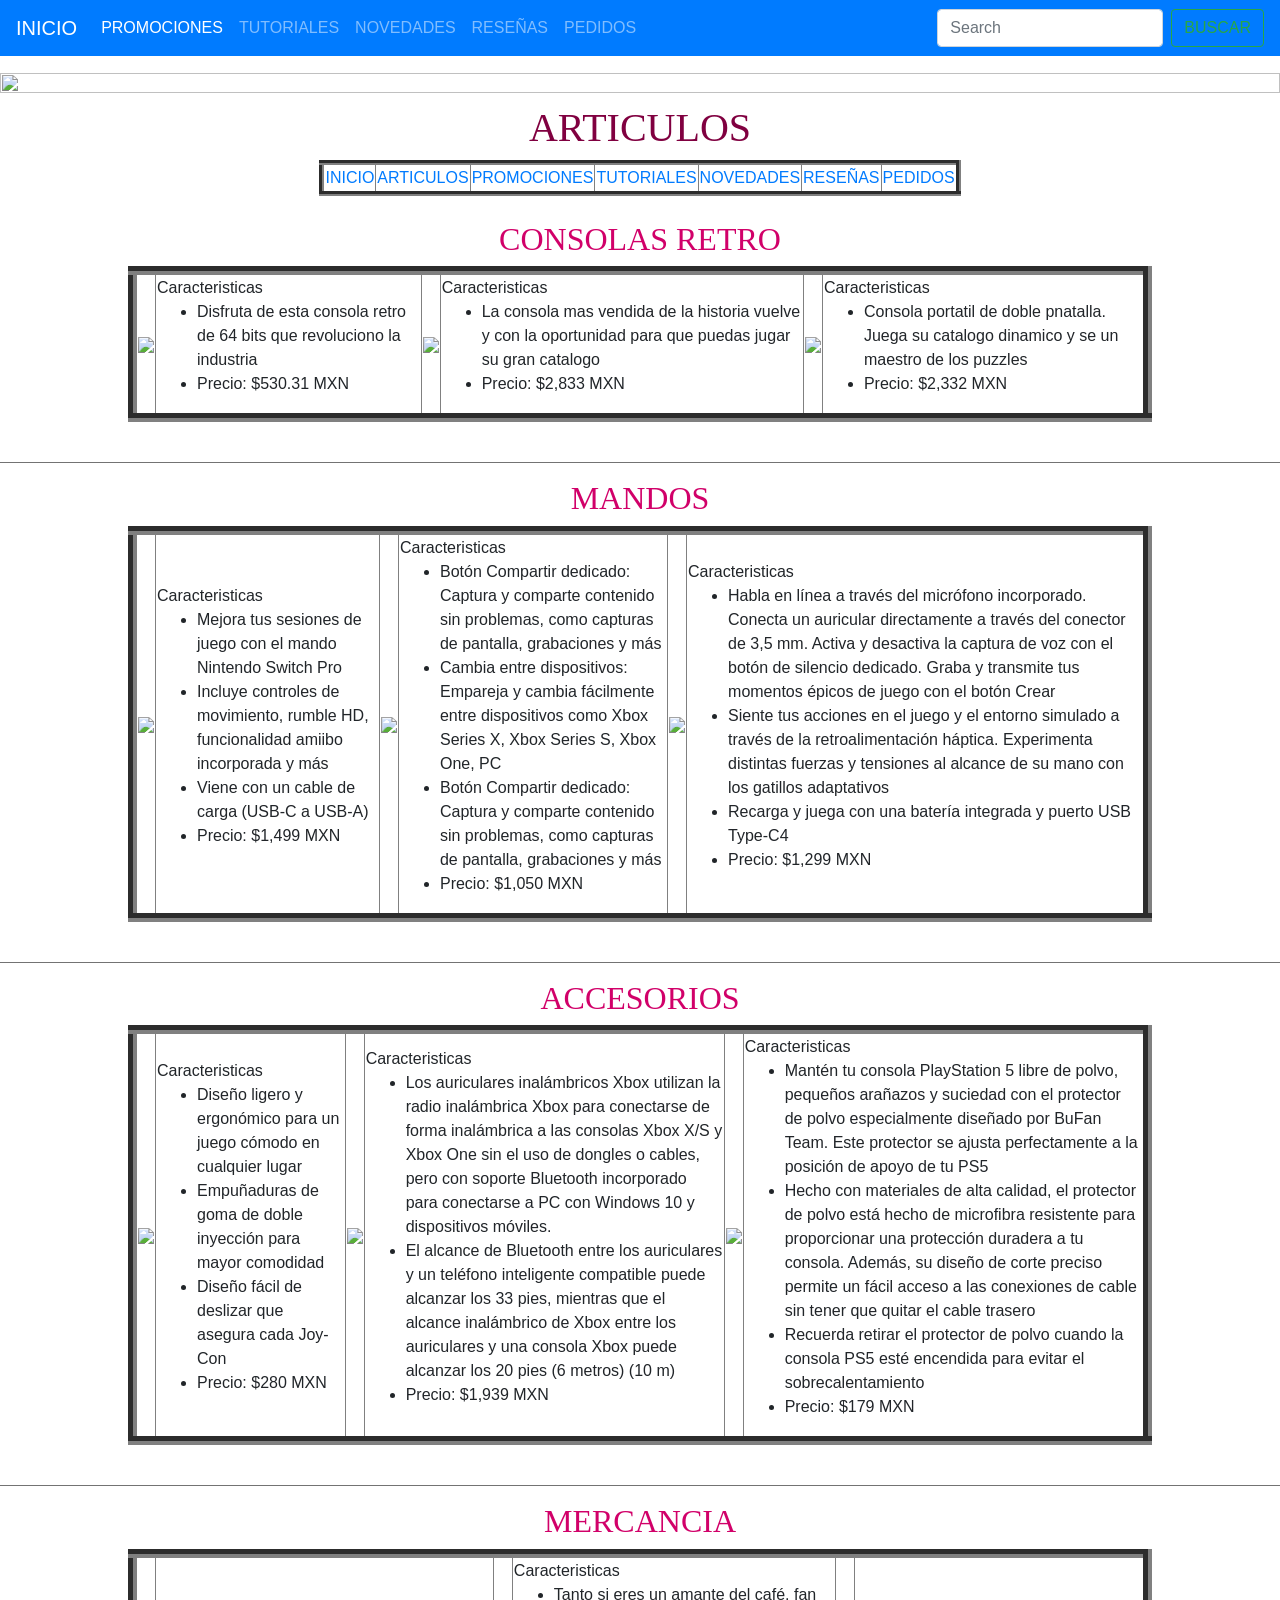
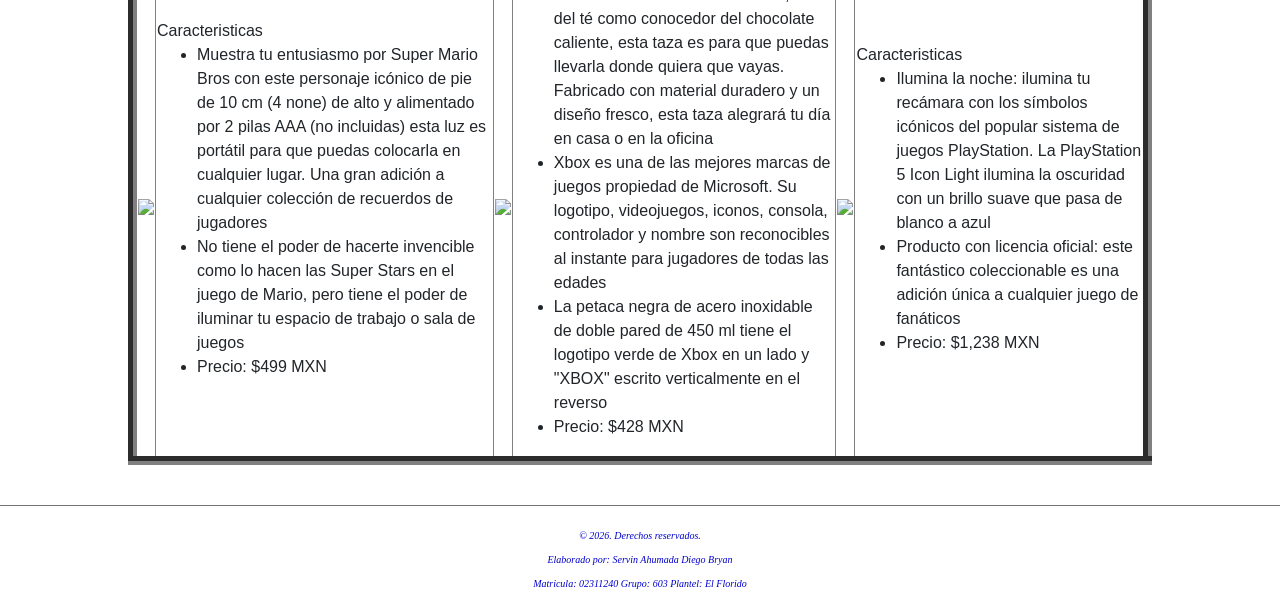
==== servinpag1.html @ 98677caf "Add files via upload" ====
﻿<!DOCTYPE html>
<html>
<head>
    <title>SERVINPAG1</title>
    <link rel="stylesheet"
        href="https://stackpath.bootstrapcdn.com/bootstrap/4.4.1/css/bootstrap.min.css" integrity="sha384Vkoo8x4CGsO3+Hhxv8T/Q5PaXtkKtu6ug5TOeNV6gBiFeWPGFN9MuhOf23Q9Ifjh" crossorigin="anonymous">  <link rel="stylesheet" href="css/estiloimagen.css">
</head>
<body>
    <nav class="navbar navbar-expand-lg navbar-dark bg-primary">
        <a class="navbar-brand" href="index.html">INICIO</a>
        <button class="navbar-toggler" type="button" data-toggle="collapse" data-target="#navbarTogglerDemo02" aria-controls="navbarTogglerDemo02" aria-expanded="false" aria-label="Toggle navigation">
          <span class="navbar-toggler-icon"></span>
        </button>
      
        <div class="collapse navbar-collapse" id="navbarTogglerDemo02">
          <ul class="navbar-nav mr-auto mt-2 mt-lg-0">
            <li class="nav-item active">
                <a class="nav-link" href="servinpag2.html">PROMOCIONES<span class="sr-only">(current)</span></a>
              </li>
              <li class="nav-item">
                <a class="nav-link" href="servinpag3.html">TUTORIALES</a>
              </li>
            <li class="nav-item">
                <a class="nav-link" href="servinpag4.html">NOVEDADES</a>
              </li>
            <li class="nav-item">
                    <a class="nav-link" href="servinpag5.html">RESEÑAS<span class="sr-only">(current)</span></a>
                  </li>
                  <li class="nav-item">
                    <a class="nav-link" href="Pedidos.html">PEDIDOS</a>
                  </li>
          </ul>
          <form class="form-inline my-2 my-lg-0">
            <input class="form-control mr-sm-2" type="search" placeholder="Search">
            <button class="btn btn-outline-success my-2 my-sm-0" type="submit">BUSCAR</button>
          </form>
        </div>
      </nav>
              
    <img src="Imagenes/bannerrr.png" WIDTH="100%" ALIGN="MIDDLE" height="55%">
    <font color="#800040" size="6" face="tahoma">
        <h1 align="center">ARTICULOS</h1>
    </font>
    <div class="galeria">
        <table width=50% align=center border=5>
            <tr align=center>
                    <td width=10%><a href="index.html">INICIO</a></td>
                    <td width=10%><a href="servinpag1.html">ARTICULOS</a></td>
                    <td width=10%><a href="servinpag2.html">PROMOCIONES</a></td>
                        <td width=10%><a href="servinpag3.html">TUTORIALES</a></td>
                        <td width=10%><a href="servinpag4.html">NOVEDADES</a></td>
                        <td width=10%><a href="servinpag5.html">RESEÑAS</a></td>
                        <td width=10%><a href="Pedidos.html">PEDIDOS</a></td>
            </tr>
        </table><br>
        </div>
        <font color="D10069" size="6" face="tahoma">
            <h2 align="center">CONSOLAS RETRO</h2>
            </font>
            <div class="galeria">
        <table color="#800040" width=80% align=center border=9>
            <tr>
                <td><img src="Imagenes/imagen24.jpg" width="100%"></td>
                <td>Caracteristicas
                    <ul>
                        <li>Disfruta de esta consola retro de 64 bits que revoluciono la industria</li>
                        <li>Precio: $530.31 MXN</li>
                    </ul>
                </td>
                <td><img src="Imagenes/imagen25.jpg" width="100%"></td>
                <td>Caracteristicas
                    <ul>
                        <li>La consola mas vendida de la historia vuelve y con la oportunidad para que puedas jugar su gran catalogo</li>
                        <li>Precio: $2,833 MXN</li>
                    </ul>
                </td>
                <td><img src="Imagenes/imagen26.jpg" width="100%"></td>
                <td>
                Caracteristicas
                   
                    <ul>
                        <li>Consola portatil de doble pnatalla. Juega su catalogo dinamico y se un maestro de los puzzles</li>
                        <li>Precio: $2,332 MXN</li>
                    </ul>
                </td>
            </tr>
        </table><br>
        </div>
        <center>
            <hr align="center" width="100%" size="1" noshade>
        <font color="D10069" size="6" face="tahoma">
            <h2 align="center">MANDOS</h2>
            </font>
            <div class="galeria">
        <table width=80% align=center border=9>
            <tr>
                <td><img src="Imagenes/imagen27.jpg" width="100%"></td>
                <td>Caracteristicas
                    <ul>
                        <li>Mejora tus sesiones de juego con el mando Nintendo Switch Pro</li>
                        <li>Incluye controles de movimiento, rumble HD, funcionalidad amiibo incorporada y más</li>
                        <li>Viene con un cable de carga (USB-C a USB-A)</li>
                        <li>Precio: $1,499 MXN</li>
                    </ul>
                </td>
                <td><img src="Imagenes/imagen28.jpg" width="100%"></td>
                <td>Caracteristicas
                    <ul>
                        <li>Botón Compartir dedicado: Captura y comparte contenido sin problemas, como capturas de pantalla, grabaciones y más</li>
                        <li>Cambia entre dispositivos: Empareja y cambia fácilmente entre dispositivos como Xbox Series X, Xbox Series S, Xbox One, PC</li>
                        <li>Botón Compartir dedicado: Captura y comparte contenido sin problemas, como capturas de pantalla, grabaciones y más </li>
                        <li>Precio: $1,050 MXN</li>
                    </ul>
                </td>
                <td><img src="Imagenes/imagen29.jpg" width="100%"></td>
                <td>Caracteristicas
                    <ul>
                        <li>Habla en línea a través del micrófono incorporado. Conecta un auricular directamente a través del conector de 3,5 mm. Activa y desactiva la captura de voz con el botón de silencio dedicado. Graba y transmite tus momentos épicos de juego con el botón Crear</li>
                        <li>Siente tus acciones en el juego y el entorno simulado a través de la retroalimentación háptica. Experimenta distintas fuerzas y tensiones al alcance de su mano con los gatillos adaptativos</li>
                        <li>Recarga y juega con una batería integrada y puerto USB Type-C4</li>
                        <li>Precio: $1,299 MXN</li>
                    </ul>
                </td>
            </tr>
        </table><br>
        </div>
        <center>
        <hr align="center" width="100%" size="1" noshade>
        <font color="D10069" size="6" face="tahoma">
            <h2 align="center">ACCESORIOS</h2>
            </font>
             <div class="galeria">
        <table width=80% align=center border=9>
            <tr>
                <td><img src="Imagenes/imagen30.jpg" width="100%"></td>
                <td>Caracteristicas
                    <ul>
                        <li>Diseño ligero y ergonómico para un juego cómodo en cualquier lugar</li>
                        <li>Empuñaduras de goma de doble inyección para mayor comodidad</li>
                        <li>Diseño fácil de deslizar que asegura cada Joy-Con</li>
                        <li>Precio: $280 MXN</li>
                      
                    </ul>
                </td>
                <td><img src="Imagenes/imagen31.jpg"  width="100%"></td>
                <td>Caracteristicas
                    <ul>
                        <li>Los auriculares inalámbricos Xbox utilizan la radio inalámbrica Xbox para conectarse de forma inalámbrica a las consolas Xbox X/S y Xbox One sin el uso de dongles o cables, pero con soporte Bluetooth incorporado para conectarse a PC con Windows 10 y dispositivos móviles.</li>
                        <li>El alcance de Bluetooth entre los auriculares y un teléfono inteligente compatible puede alcanzar los 33 pies, mientras que el alcance inalámbrico de Xbox entre los auriculares y una consola Xbox puede alcanzar los 20 pies (6 metros) (10 m)</li>
                        <li>Precio: $1,939 MXN</li>
                    </ul>
                </td>
                <td><img src="Imagenes/imagen32.jpg" width="100%"></td>
                <td>Caracteristicas
                    <ul>
                        <li>Mantén tu consola PlayStation 5 libre de polvo, pequeños arañazos y suciedad con el protector de polvo especialmente diseñado por BuFan Team. Este protector se ajusta perfectamente a la posición de apoyo de tu PS5</li>
                        <li>Hecho con materiales de alta calidad, el protector de polvo está hecho de microfibra resistente para proporcionar una protección duradera a tu consola. Además, su diseño de corte preciso permite un fácil acceso a las conexiones de cable sin tener que quitar el cable trasero</li>
                        <li>Recuerda retirar el protector de polvo cuando la consola PS5 esté encendida para evitar el sobrecalentamiento</li>
                        <li>Precio: $179 MXN</li>
                    </ul>
                </td>
            </tr>
        </table><br>
        </div>
        <center>
        <hr align="center" width="100%" size="1" noshade>
        <font color="D10069" size="6" face="tahoma">
            <h2 align="center">MERCANCIA</h2>
            </font>
            <div class="galeria">
        <table width=80% align=center border=9>
            <tr>
                <td><img src="Imagenes/imagen33.jpg" width="100%"></td>
                <td>Caracteristicas
                    <ul>
                        <li>Muestra tu entusiasmo por Super Mario Bros con este personaje icónico de pie de 10 cm (4 none) de alto y alimentado por 2 pilas AAA (no incluidas) esta luz es portátil para que puedas colocarla en cualquier lugar. Una gran adición a cualquier colección de recuerdos de jugadores</li>
                        <li>No tiene el poder de hacerte invencible como lo hacen las Super Stars en el juego de Mario, pero tiene el poder de iluminar tu espacio de trabajo o sala de juegos</li>
                        <li>Precio: $499 MXN</li>
                    </ul>
                </td>
                <td><img src="Imagenes/imagen34.jpg" width="50%"></td>
                <td>Caracteristicas
                    <ul>
                        <li>Tanto si eres un amante del café, fan del té como conocedor del chocolate caliente, esta taza es para que puedas llevarla donde quiera que vayas. Fabricado con material duradero y un diseño fresco, esta taza alegrará tu día en casa o en la oficina</li>
                        <li>Xbox es una de las mejores marcas de juegos propiedad de Microsoft. Su logotipo, videojuegos, iconos, consola, controlador y nombre son reconocibles al instante para jugadores de todas las edades</li>
                        <li>La petaca negra de acero inoxidable de doble pared de 450 ml tiene el logotipo verde de Xbox en un lado y "XBOX" escrito verticalmente en el reverso</li>
                        <li>Precio: $428 MXN</li>
                    </ul>
                </td>
                <td><img src="Imagenes/imagen35.jpg" width="100%"></td>
                <td>Caracteristicas
                    <ul>
                        <li>Ilumina la noche: ilumina tu recámara con los símbolos icónicos del popular sistema de juegos PlayStation. La PlayStation 5 Icon Light ilumina la oscuridad con un brillo suave que pasa de blanco a azul</li>
                        <li>Producto con licencia oficial: este fantástico coleccionable es una adición única a cualquier juego de fanáticos</li>
                        <li>Precio: $1,238 MXN</li>
                    </ul>
                </td>
            </tr> 
        </table><br>
        </div>
        <hr align="center> <hr align="center" width="100%" size="2" noshade>
        <p align="center">
                <font color="#0000cc" size="1" face="tahoma">
                    <i>
                        &copy; 2026. Derechos reservados. <br>
                        </i>
                        </font>
                        <font color="#0000cc" size="1.5" face="tahoma">
                            <i>
                        Elaborado por: Servin Ahumada Diego Bryan<br>
                        Matricula: 02311240
                        Grupo: 603
                        Plantel: El Florido
                    </i>
                </font>
            </p>
            <script src="https://code.jquery.com/jquery-3.4.1.slim.min.js"
integrity="sha384J6qa4849blE2+poT4WnyKhv5vZF5SrPo0iEjwBvKU7imGFAV0wwj1yYfoRSJoZ+n" crossorigin="anonymous"></script>
<script
src="https://cdn.jsdelivr.net/npm/popper.js@1.16.0/dist/umd/popper.min.js" integrity="sha384Q6E9RHvbIyZFJoft+2mJbHaEWldlvI9IOYy5n3zV9zzTtmI3UksdQRVvoxMfooAo" crossorigin="anonymous"></script>
<script
src="https://stackpath.bootstrapcdn.com/bootstrap/4.4.1/js/bootstrap.min.js" integrity="sha384-wfSDF2E50Y2D1uUdj0O3uMBJnjuUD4Ih7YwaYd1iqfktj0Uod8GCExl3Og8ifwB6" crossorigin="anonymous"></script>
</body>
</html>
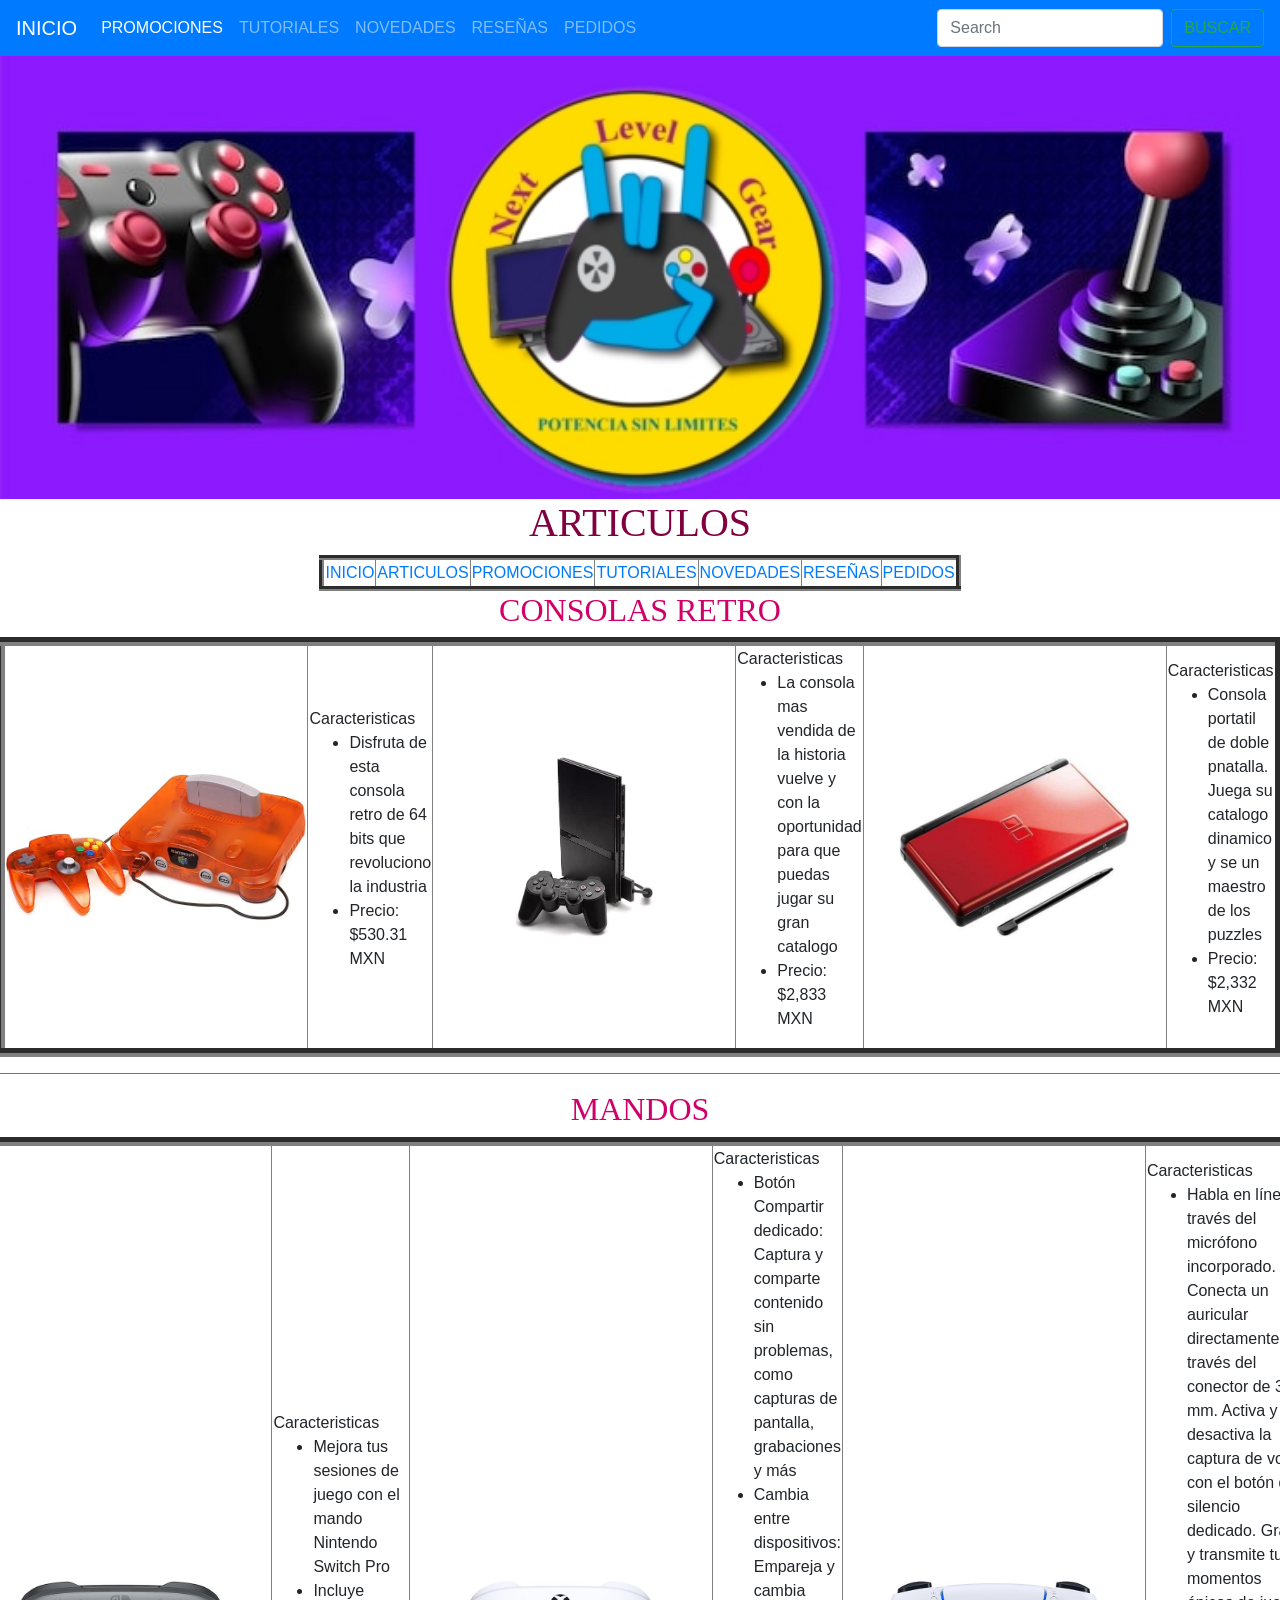
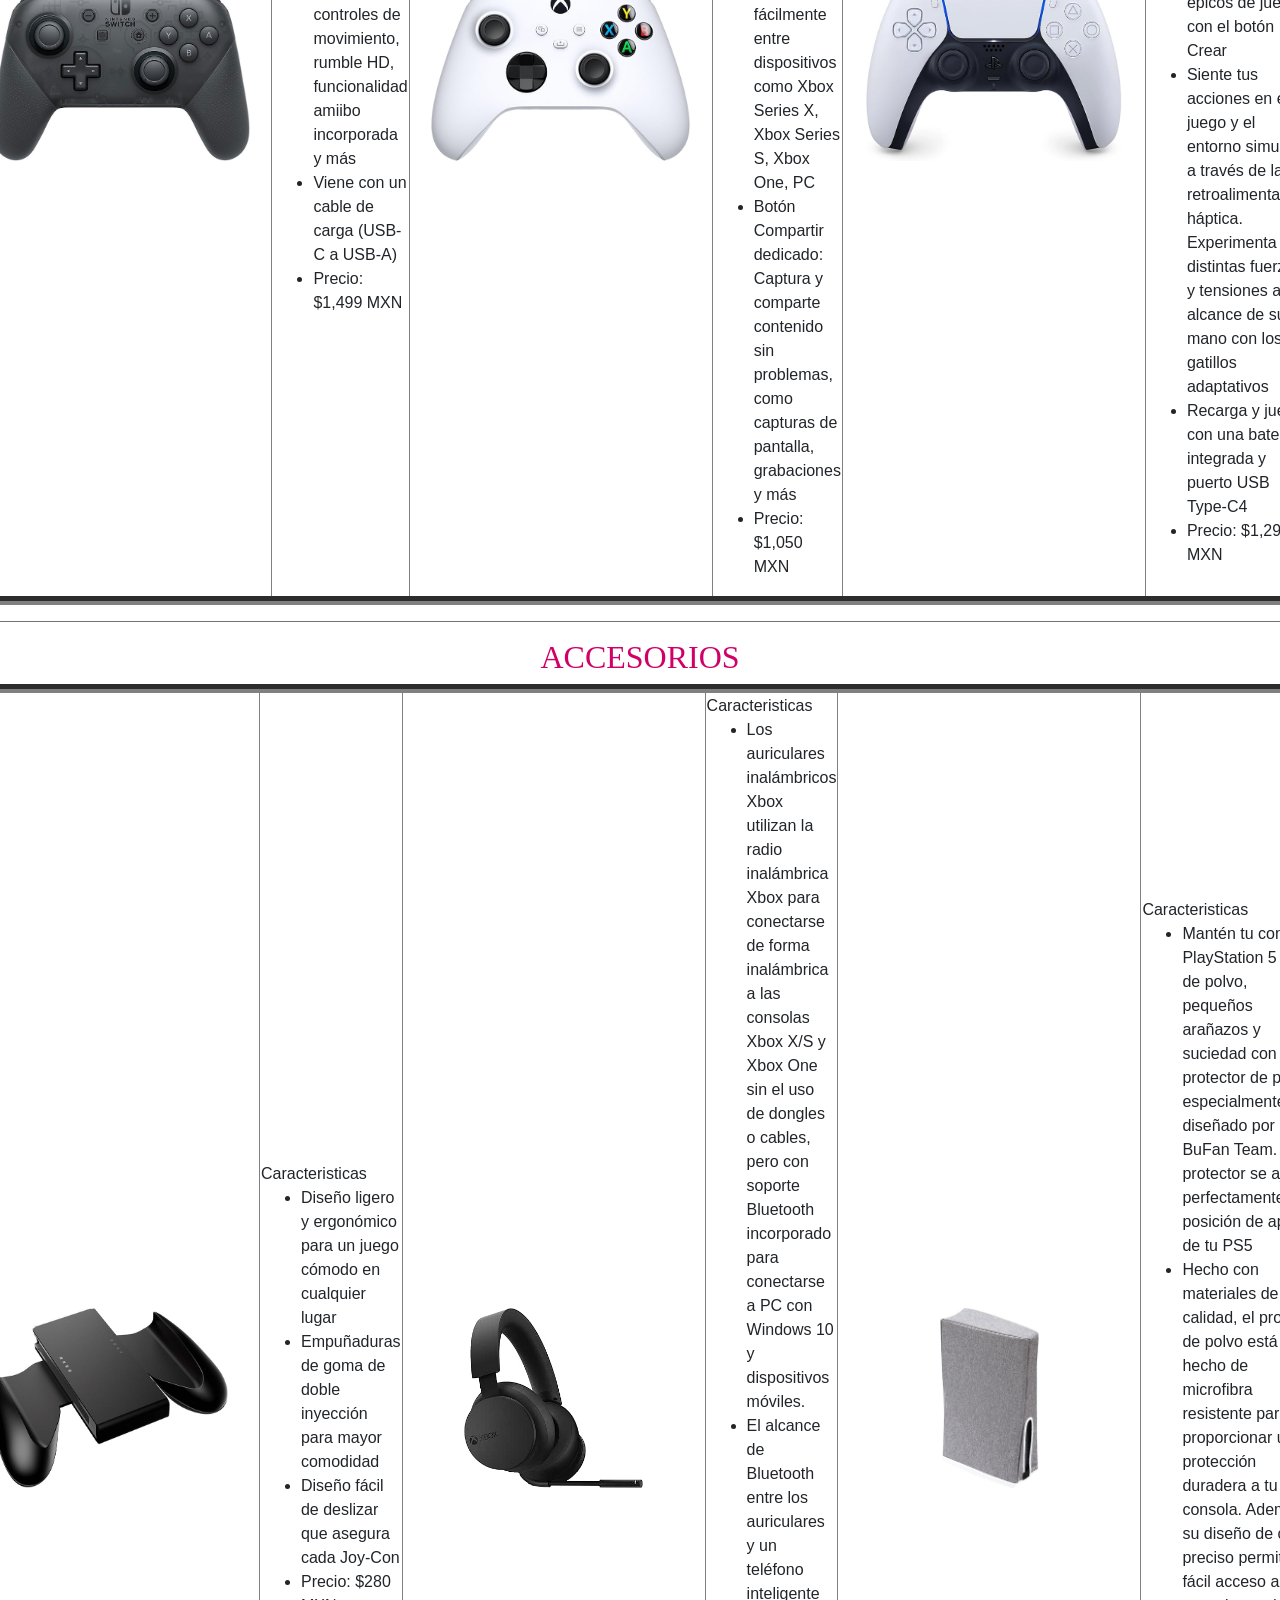
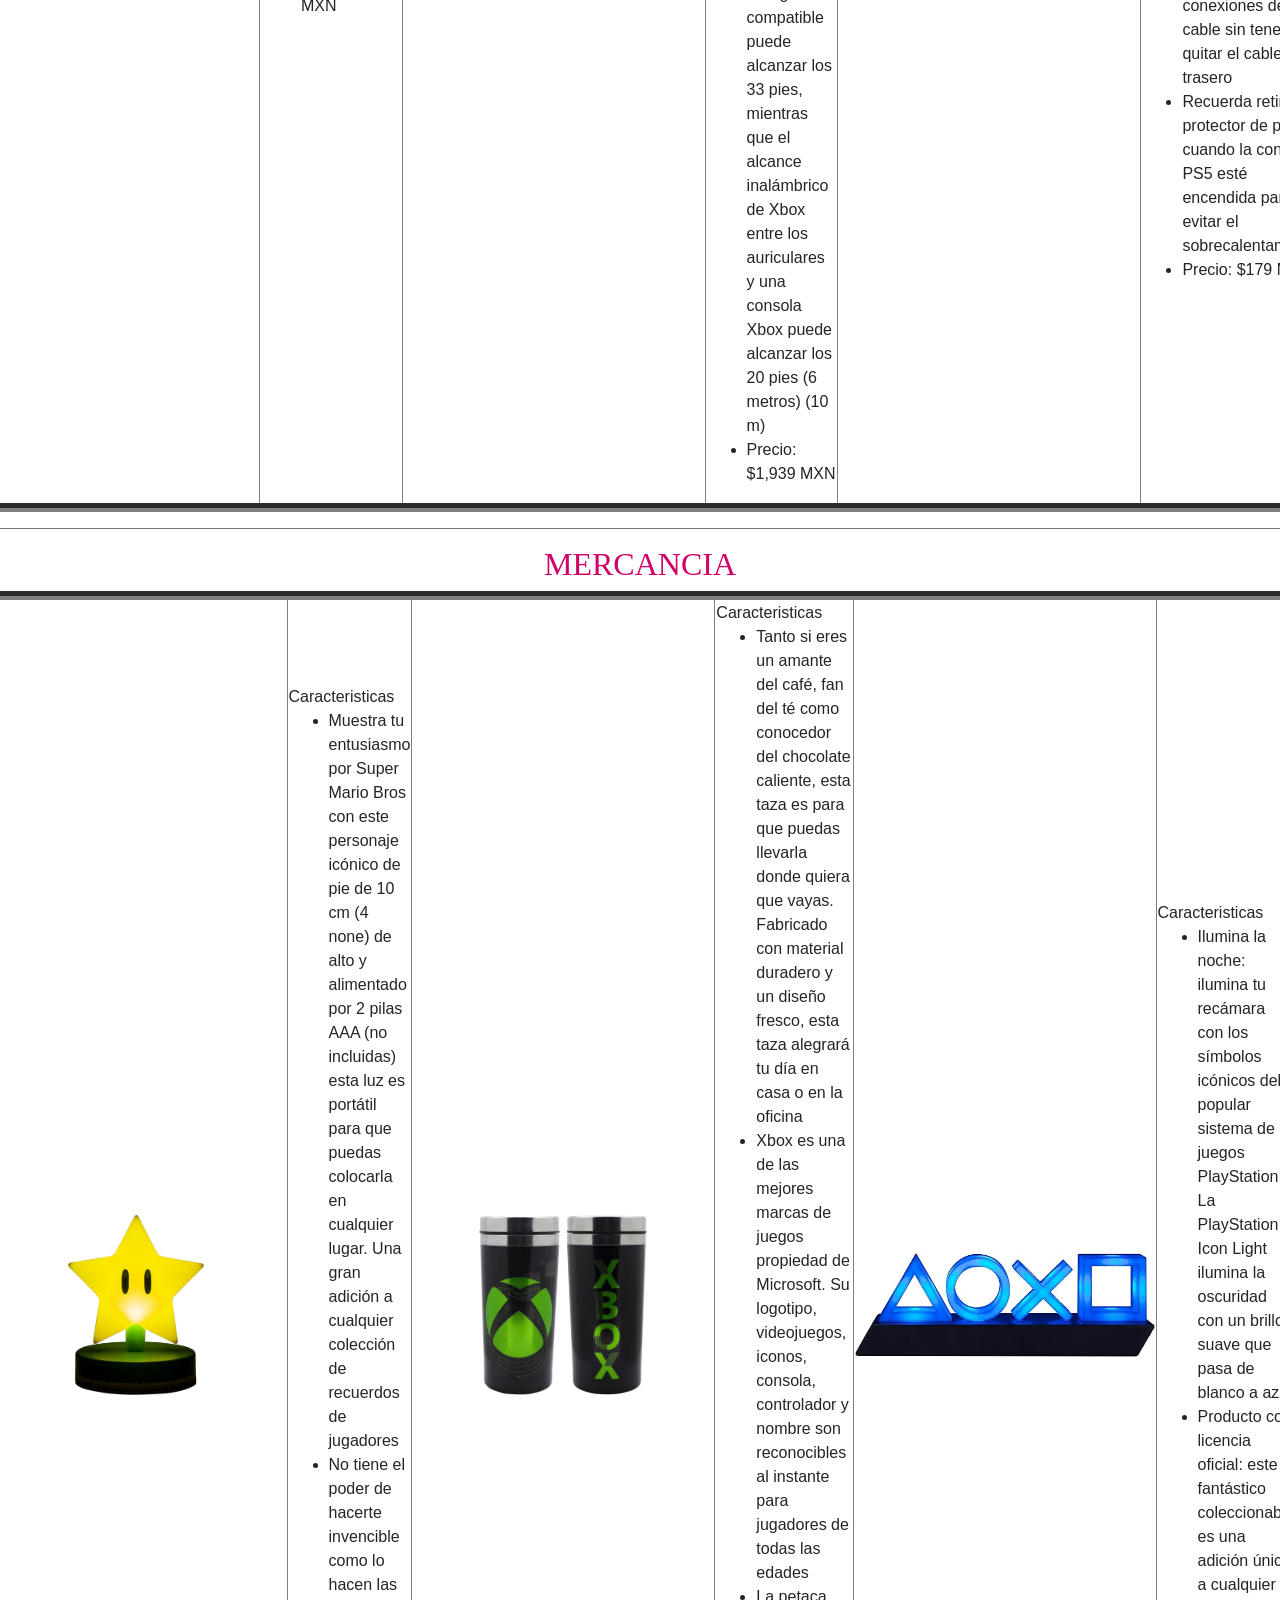
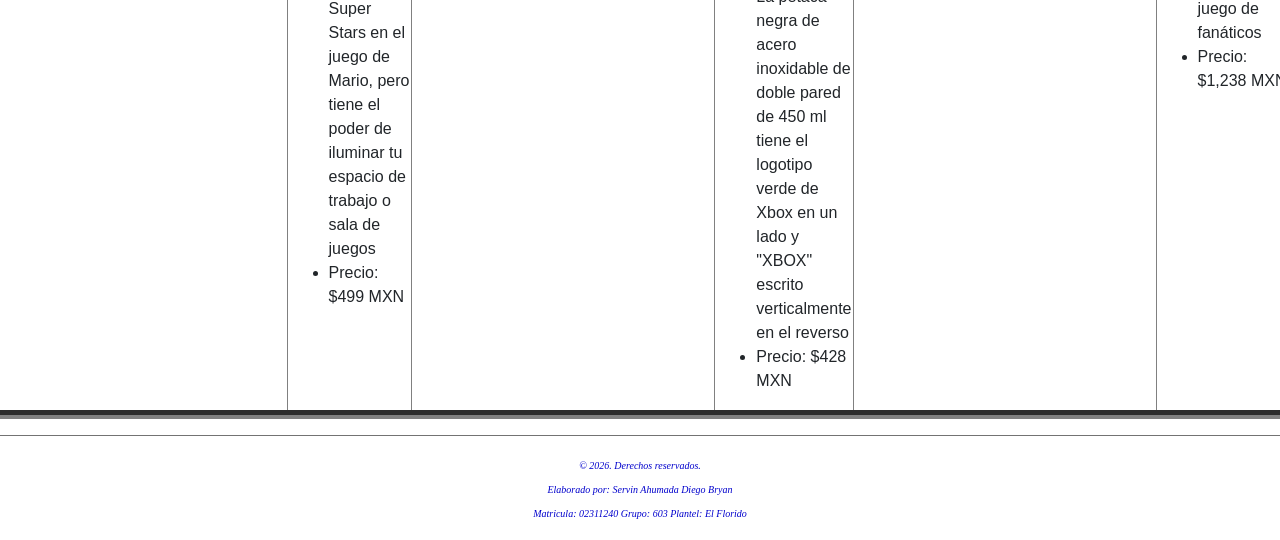
==== commit 0ebe66c8: "Update servinpag1.html" ====
--- a/servinpag1.html
+++ b/servinpag1.html
@@ -132,7 +132,7 @@
              <div class="galeria">
         <table width=80% align=center border=9>
             <tr>
-                <td><img src="Imagenes/imagen30.jpg" width="100%"></td>
+                <td><img src="Imagenes/Imagen30.jpg" width="100%"></td>
                 <td>Caracteristicas
                     <ul>
                         <li>Diseño ligero y ergonómico para un juego cómodo en cualquier lugar</li>
@@ -142,7 +142,7 @@
                       
                     </ul>
                 </td>
-                <td><img src="Imagenes/imagen31.jpg"  width="100%"></td>
+                <td><img src="Imagenes/Imagen31.jpg"  width="100%"></td>
                 <td>Caracteristicas
                     <ul>
                         <li>Los auriculares inalámbricos Xbox utilizan la radio inalámbrica Xbox para conectarse de forma inalámbrica a las consolas Xbox X/S y Xbox One sin el uso de dongles o cables, pero con soporte Bluetooth incorporado para conectarse a PC con Windows 10 y dispositivos móviles.</li>
@@ -221,4 +221,4 @@
 <script
 src="https://stackpath.bootstrapcdn.com/bootstrap/4.4.1/js/bootstrap.min.js" integrity="sha384-wfSDF2E50Y2D1uUdj0O3uMBJnjuUD4Ih7YwaYd1iqfktj0Uod8GCExl3Og8ifwB6" crossorigin="anonymous"></script>
 </body>
-</html>+</html>
--- a/css/estiloimagen.css
+++ b/css/estiloimagen.css
@@ -0,0 +1,15 @@
+.galeria{
+    display: flex;
+    justify-content: center;
+}
+
+.galeria img{
+    width: 300px;
+    height: 180px;
+    object-fit: contain;
+}
+
+.carrusel img{
+    object-fit: contain;
+}
+
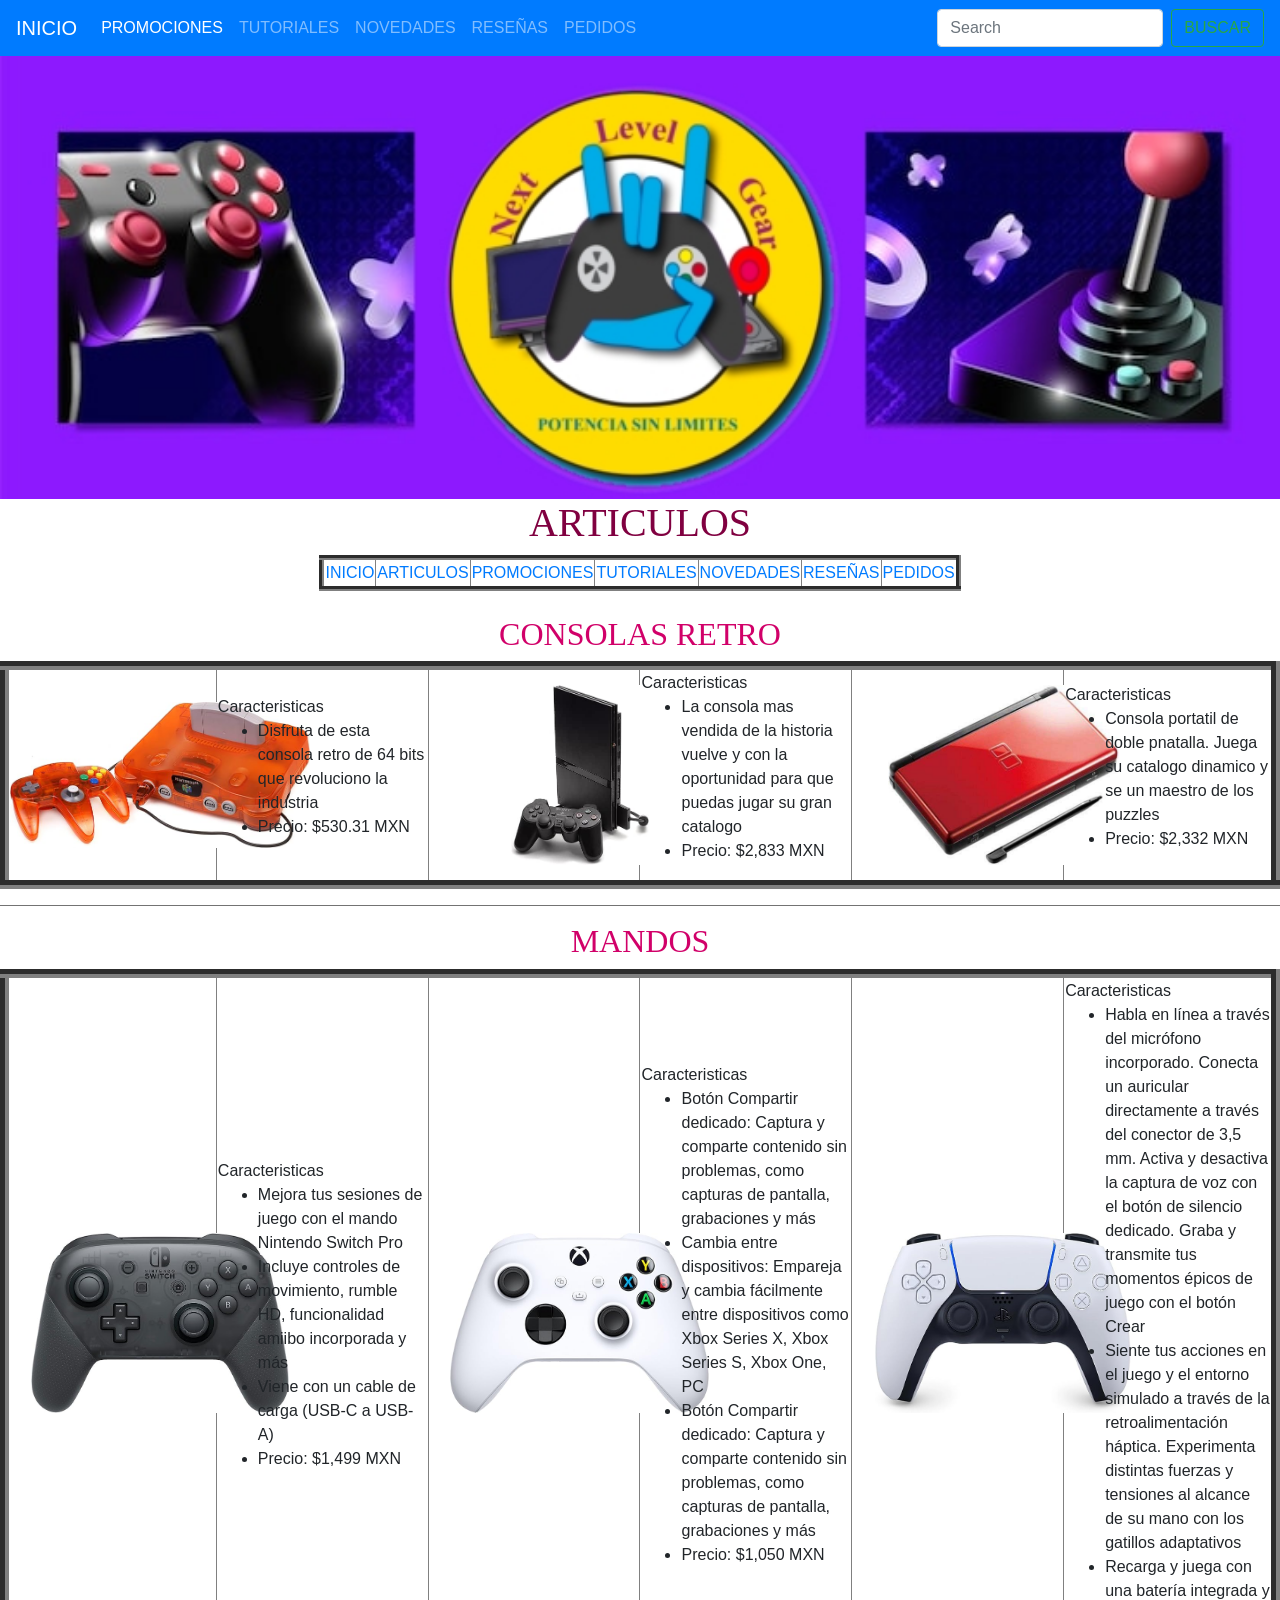
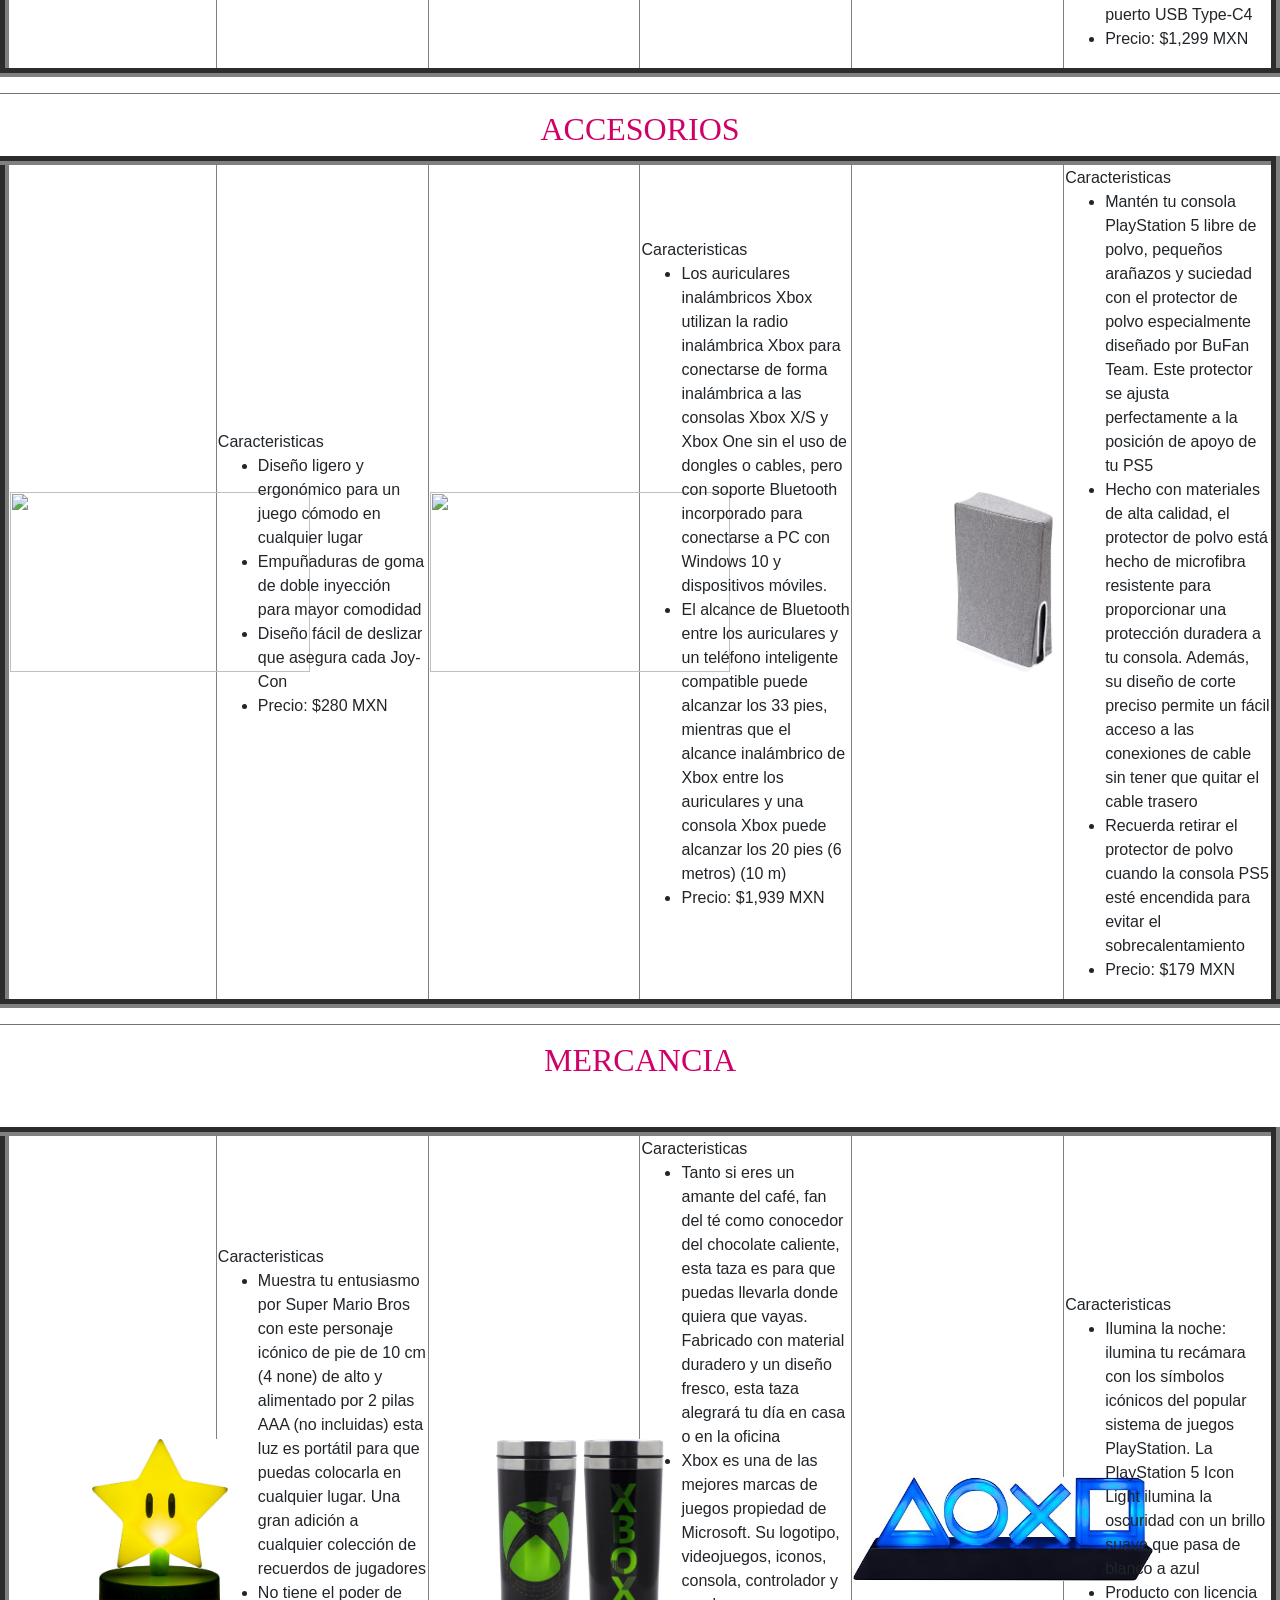
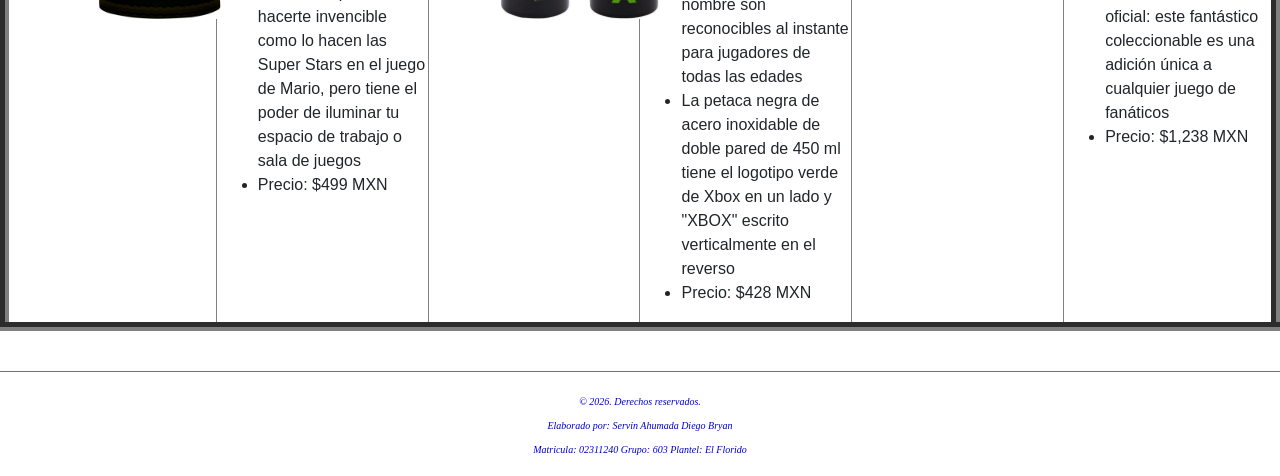
==== commit a3b1bed9: "Add files via upload" ====
--- a/servinpag1.html
+++ b/servinpag1.html
@@ -41,7 +41,6 @@
     <font color="#800040" size="6" face="tahoma">
         <h1 align="center">ARTICULOS</h1>
     </font>
-    <div class="galeria">
         <table width=50% align=center border=5>
             <tr align=center>
                     <td width=10%><a href="index.html">INICIO</a></td>
@@ -132,7 +131,7 @@
              <div class="galeria">
         <table width=80% align=center border=9>
             <tr>
-                <td><img src="Imagenes/Imagen30.jpg" width="100%"></td>
+                <td><img src="Imagenes/imagen30.jpg" width="100%"></td>
                 <td>Caracteristicas
                     <ul>
                         <li>Diseño ligero y ergonómico para un juego cómodo en cualquier lugar</li>
@@ -142,7 +141,7 @@
                       
                     </ul>
                 </td>
-                <td><img src="Imagenes/Imagen31.jpg"  width="100%"></td>
+                <td><img src="Imagenes/imagen31.jpg"  width="100%"></td>
                 <td>Caracteristicas
                     <ul>
                         <li>Los auriculares inalámbricos Xbox utilizan la radio inalámbrica Xbox para conectarse de forma inalámbrica a las consolas Xbox X/S y Xbox One sin el uso de dongles o cables, pero con soporte Bluetooth incorporado para conectarse a PC con Windows 10 y dispositivos móviles.</li>
@@ -168,15 +167,18 @@
             <h2 align="center">MERCANCIA</h2>
             </font>
             <div class="galeria">
+                <div class="producto">
         <table width=80% align=center border=9>
             <tr>
                 <td><img src="Imagenes/imagen33.jpg" width="100%"></td>
+                <div class="texto">
                 <td>Caracteristicas
                     <ul>
                         <li>Muestra tu entusiasmo por Super Mario Bros con este personaje icónico de pie de 10 cm (4 none) de alto y alimentado por 2 pilas AAA (no incluidas) esta luz es portátil para que puedas colocarla en cualquier lugar. Una gran adición a cualquier colección de recuerdos de jugadores</li>
                         <li>No tiene el poder de hacerte invencible como lo hacen las Super Stars en el juego de Mario, pero tiene el poder de iluminar tu espacio de trabajo o sala de juegos</li>
                         <li>Precio: $499 MXN</li>
                     </ul>
+                    </div>
                 </td>
                 <td><img src="Imagenes/imagen34.jpg" width="50%"></td>
                 <td>Caracteristicas
@@ -197,6 +199,7 @@
                 </td>
             </tr> 
         </table><br>
+        </div>
         </div>
         <hr align="center> <hr align="center" width="100%" size="2" noshade>
         <p align="center">
@@ -221,4 +224,4 @@
 <script
 src="https://stackpath.bootstrapcdn.com/bootstrap/4.4.1/js/bootstrap.min.js" integrity="sha384-wfSDF2E50Y2D1uUdj0O3uMBJnjuUD4Ih7YwaYd1iqfktj0Uod8GCExl3Og8ifwB6" crossorigin="anonymous"></script>
 </body>
-</html>
+</html>
--- a/css/estiloimagen.css
+++ b/css/estiloimagen.css
@@ -1,6 +1,7 @@
 .galeria{
     display: flex;
     justify-content: center;
+     align-items: center;
 }
 
 .galeria img{
@@ -13,3 +14,18 @@
     object-fit: contain;
 }
 
+
+.texto{
+    flex: 1; /* mismo espacio */
+    padding: 20px;
+}
+
+.galeria table{
+    width: 100%;
+    table-layout: fixed;
+}
+
+.galeria td{
+    width: 25%;
+    vertical-align: middle;
+}
